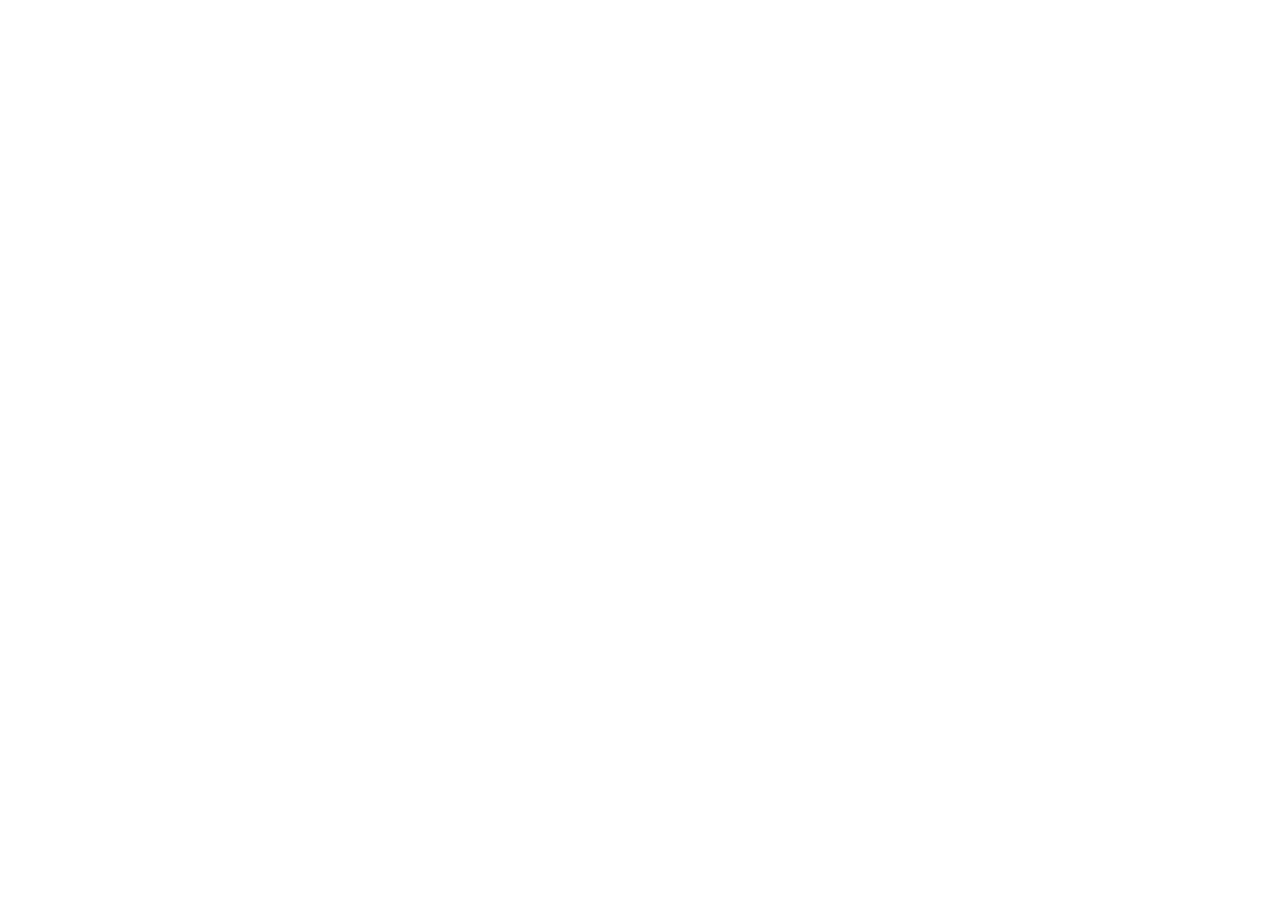
==== html/flexbox1.html @ ee06c472 "created flexbox1.html file, created sty;e1.css file and linked it to flexbox1.html" ====
<!DOCTYPE html>
<html lang="en">
<head>
    <meta charset="UTF-8">
    <meta name="viewport" content="width=device-width, initial-scale=1.0">
    <title>Flexboc 1 Lab</title>
    <link rel="stylesheet" href="../css/style1.css"
</head>
<body>
    
</body>
</html>
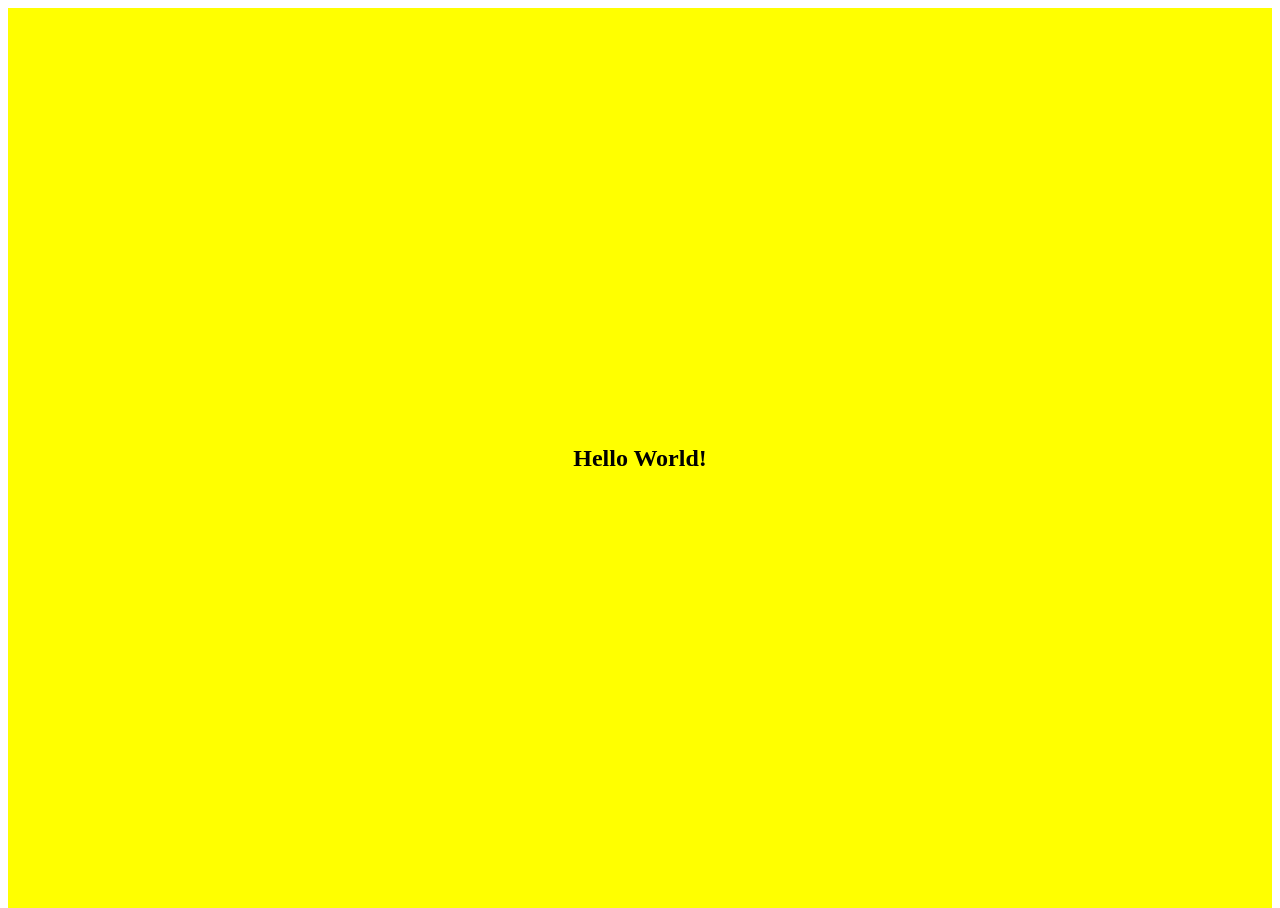
==== commit b39e4d23: "added main container and added css to make it flex" ====
--- a/html/flexbox1.html
+++ b/html/flexbox1.html
@@ -7,6 +7,8 @@
     <link rel="stylesheet" href="../css/style1.css"
 </head>
 <body>
-    
+    <main>
+        <h2>Hello World!</h2>
+    </main>
 </body>
 </html>
--- a/css/style1.css
+++ b/css/style1.css
@@ -0,0 +1,12 @@
+html, body{
+    height: 100%;
+}
+
+main{
+    background-color: yellow;
+    min-height: 100%;
+    display: flex;
+    flex-direction: row;
+    justify-content: center;
+    align-items:center;
+}
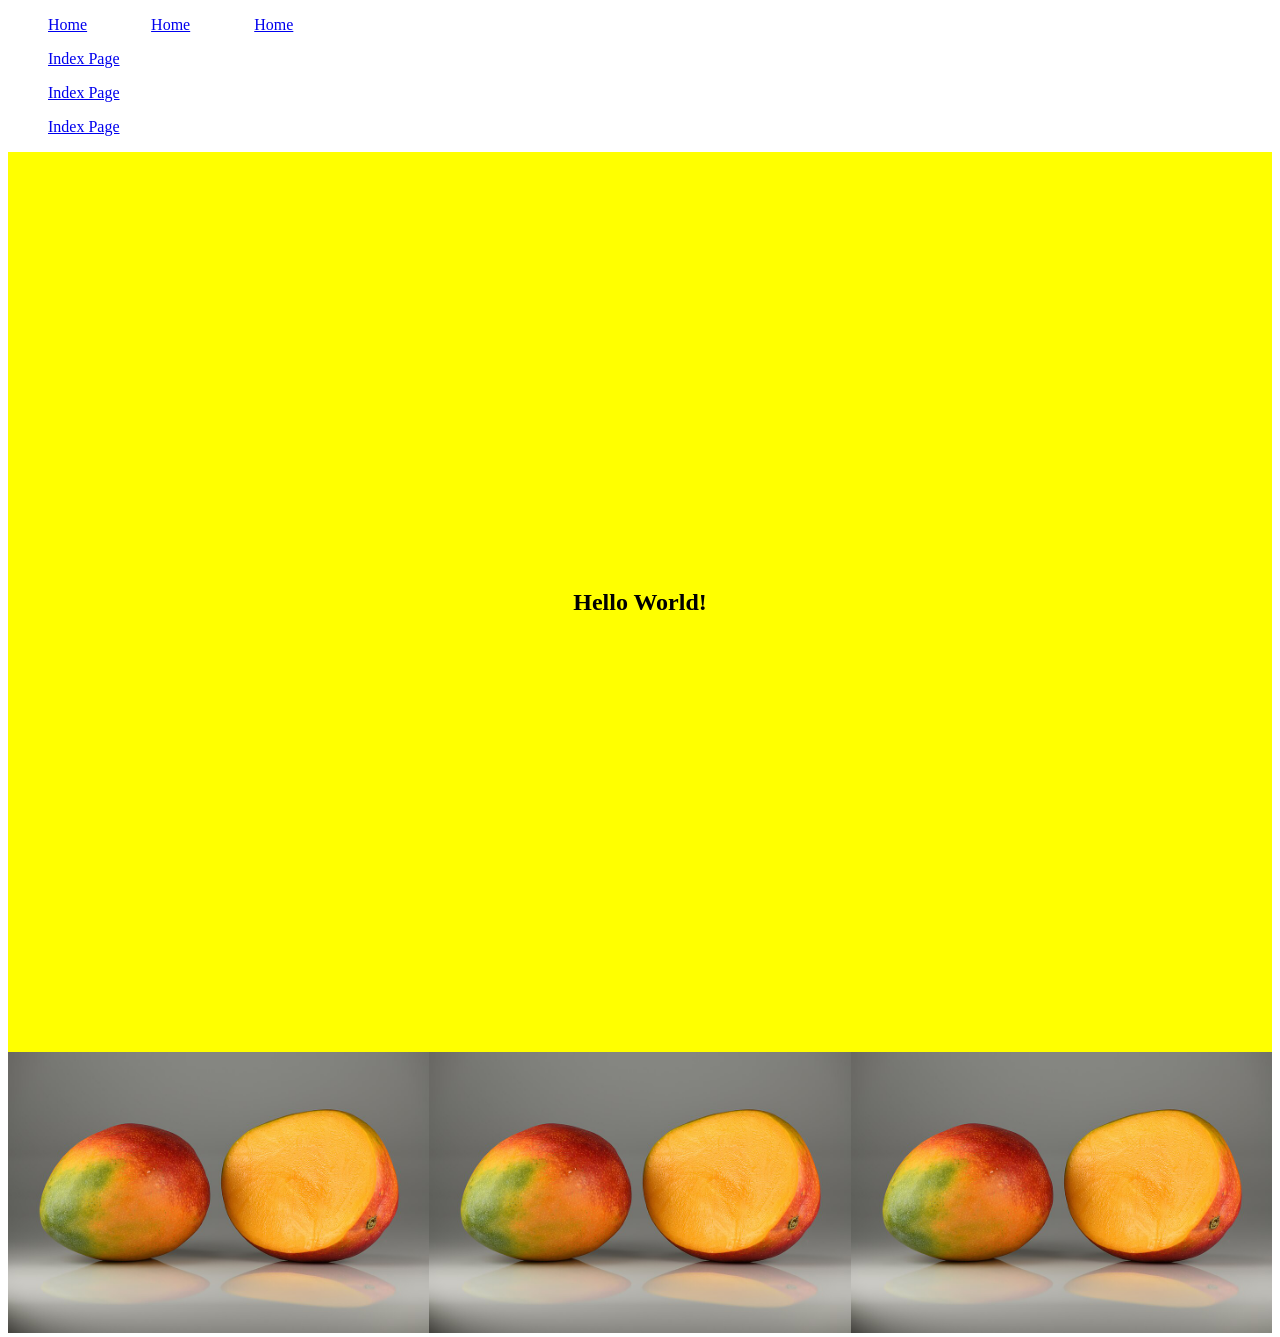
==== commit ab7badf4: "completed lab" ====
--- a/html/flexbox1.html
+++ b/html/flexbox1.html
@@ -7,8 +7,46 @@
     <link rel="stylesheet" href="../css/style1.css"
 </head>
 <body>
+
+     <nav>
+        <ul>
+            <li><a href="../index.html">Home</a></li>
+            <li><a href="../index.html">Home</a></li>
+         <li><a href="../index.html">Home</a></li>
+        </ul>
+    </nav>
+
+    <div class="vertical">
+        <ul>
+            <li><a href="../index.htmnl">Index Page</a></li>
+            <li><a href="../index.htmnl">Index Page</a></li>
+            <li><a href="../index.htmnl">Index Page</a></li>
+        </ul>
+    </div>
+
+    
     <main>
         <h2>Hello World!</h2>
     </main>
+   
+
+    <div class="pane">
+            <div class="card">
+                <img class="mango" src="../images/mango.jpg" alt="mango pic">
+            </div>
+            <div class="card">
+                <img class="mango" src="../images/mango.jpg" alt="mango pic">
+            </div>
+            <div class="card">
+                <img class="mango" src="../images/mango.jpg" alt="mango pic">
+            </div>
+    </div>
+
+
+
+
+
+
 </body>
-</html>+</html>
+
--- a/css/style1.css
+++ b/css/style1.css
@@ -9,4 +9,31 @@
     flex-direction: row;
     justify-content: center;
     align-items:center;
+}
+
+nav ul{
+    display: flex;
+    flex-direction: row;
+    gap: 64px;
+    list-style-type: none;
+}
+
+.vertical ul{
+    display: flex;
+    flex-direction: column;
+    gap: 16px;
+    list-style-type: none;
+}
+
+.pane{
+    display: flex;
+    flex-direction: row;
+}
+
+.card{
+    flex: 1;
+}
+
+.mango{
+    width: 100%;
 }
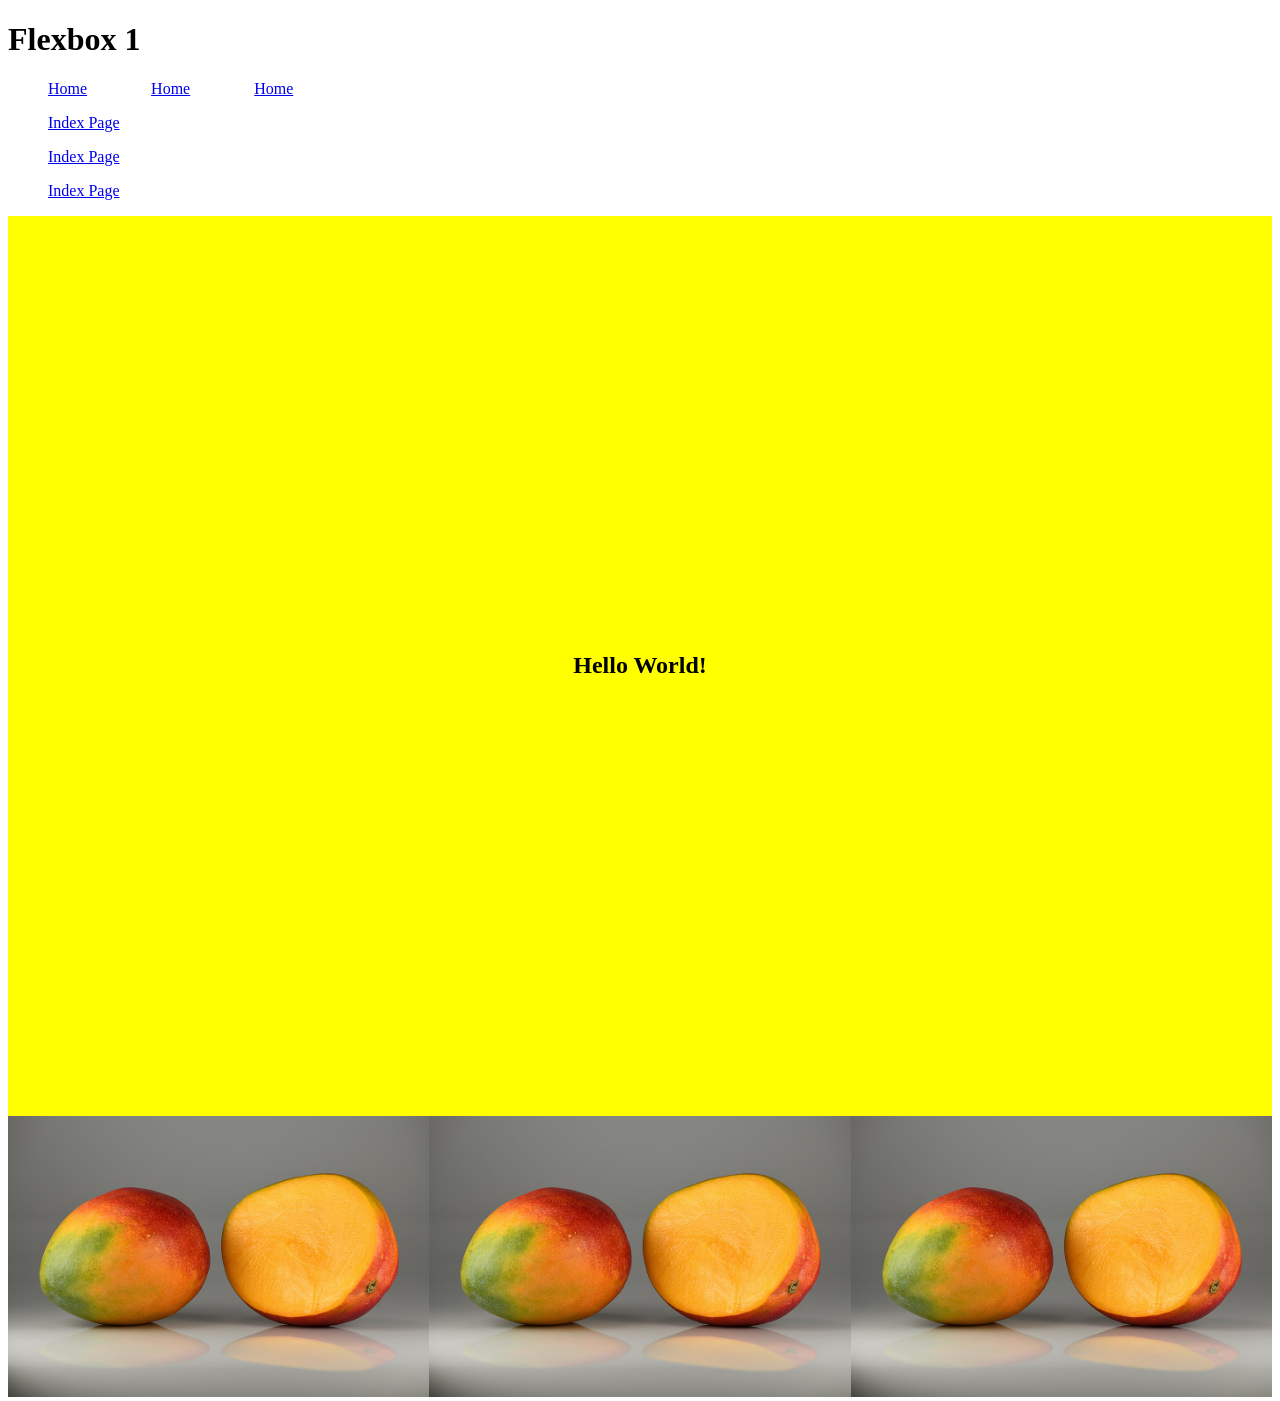
==== commit dc93aa30: "task 1" ====
--- a/html/flexbox1.html
+++ b/html/flexbox1.html
@@ -7,7 +7,7 @@
     <link rel="stylesheet" href="../css/style1.css"
 </head>
 <body>
-
+    <h1>Flexbox 1</h1>
      <nav>
         <ul>
             <li><a href="../index.html">Home</a></li>
@@ -24,7 +24,7 @@
         </ul>
     </div>
 
-    
+
     <main>
         <h2>Hello World!</h2>
     </main>
